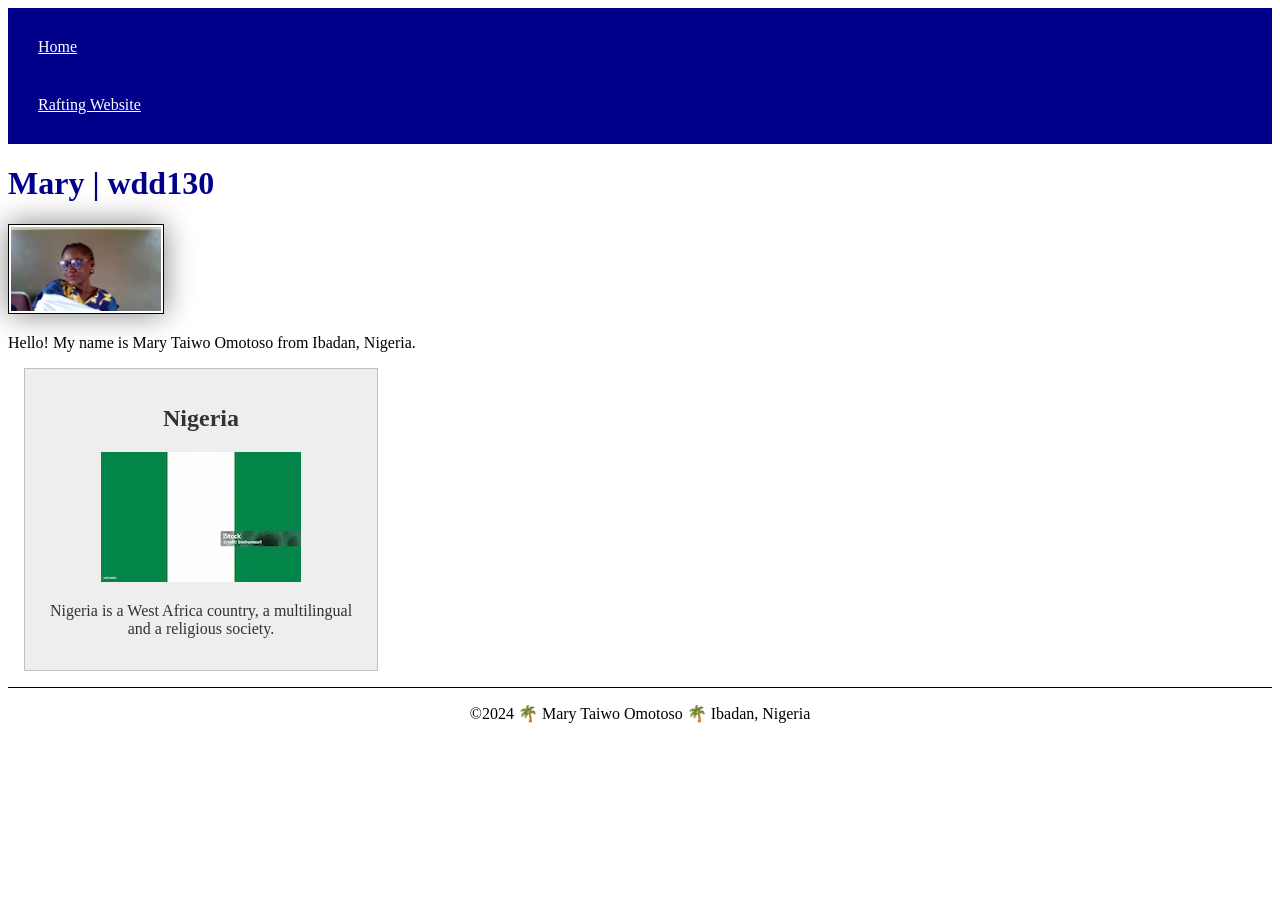
==== index.html @ 66f55c37 "Changed the meta desc" ====
<!DOCTYPE html>
<html lang="en-US">
  <head>
    <meta charset="utf-8">
    <meta name="viewport" content="width=device-width,initial-scale=1.0">
    <title>Mary Taiwo Omotoso WDD 130</title>
    <meta name="Description" content="Omart Clean offers top-rated cleaning services and eco-friendly products for your home or business. Enjoy a cleaner, healthier space today at affordable price!">
    <meta name="author" content="Mary Taiwo Omotoso">
    <link rel="stylesheet" href="styles/styles.css">
  </head>
  <body>
    <header>
        <nav>
            <a href="#">Home</a>
            <a href="wwr/">Rafting Website</a>
          </nav> 
    </header>
    <main>
        <h1>Mary | wdd130</h1>
        <img src="images/profile.webp" alt="Hello, my name is Mary Omotoso" width="200">
        <p>Hello! My name is Mary Taiwo Omotoso from Ibadan, Nigeria.</p>
    </main>
    <aside>
      <h2> Nigeria</h2>
      <img src="./images/national_flag.webp" alt="Nigeria Flag">
      <p>Nigeria is a West Africa country, a multilingual and a religious society.</p>
    </aside>
    <footer>
        <p>©️2024 🌴 Mary Taiwo Omotoso 🌴 Ibadan, Nigeria</p>
    </footer>
  </body>
</html>
---- styles/styles.css ----
nav {
    background-color: darkblue;
    padding: 10px;
  }
nav a {
    color: white;
    display: block;
    padding: 20px;
  }
h1 {
    color: darkblue;
  }
main img {
    width: 150px;
    height: auto;
    border: 1px solid black;
    padding: 2px;
    box-shadow: 0 0 30px gray;
}

main {
    max-width: 840px;
}
aside {
    width: 20rem;
    margin: 1rem;
    border: 1px solid rgba(0, 0, 0, 0.2); /* 1️⃣ */
    padding: 1rem;
    background-color: #eee;
    color: #333;
    text-align: center;
  }
aside img {
    width: 200px;
    height: auto;
}
p { padding: 0;}
footer {
    margin-top: 15px;
    border-top: 1px solid #000;
    text-align: center;
  }
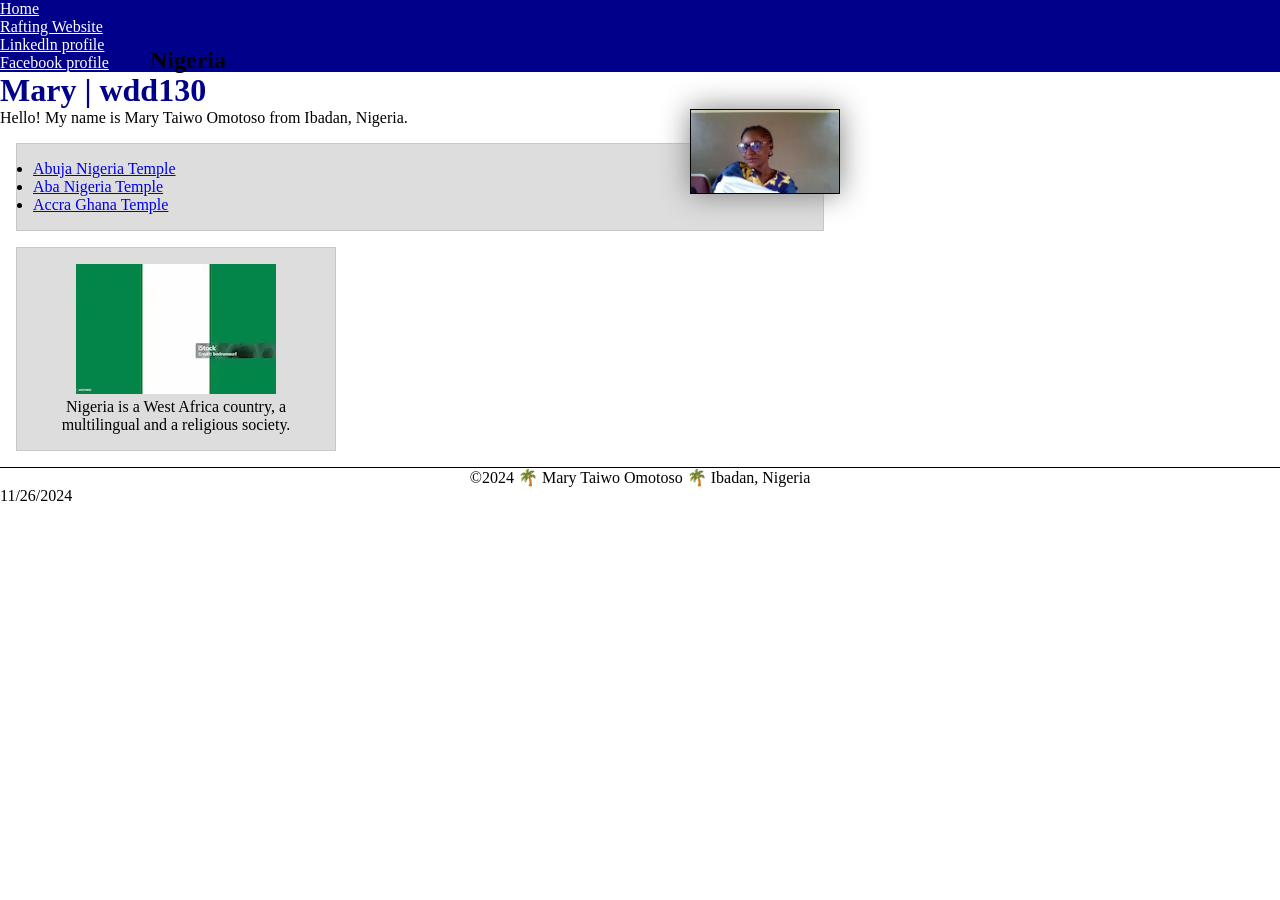
==== commit 295b8a49: "Week 2 index.htm;" ====
--- a/index.html
+++ b/index.html
@@ -4,7 +4,7 @@
     <meta charset="utf-8">
     <meta name="viewport" content="width=device-width,initial-scale=1.0">
     <title>Mary Taiwo Omotoso WDD 130</title>
-    <meta name="Description" content="Omart Clean offers top-rated cleaning services and eco-friendly products for your home or business. Enjoy a cleaner, healthier space today at affordable price!">
+    <meta name="Description" content="Wdd 130 - Web Frontend Development Mary Taiwo Omotoso course assignment">
     <meta name="author" content="Mary Taiwo Omotoso">
     <link rel="stylesheet" href="styles/styles.css">
   </head>
@@ -13,14 +13,21 @@
         <nav>
             <a href="#">Home</a>
             <a href="wwr/">Rafting Website</a>
+            <a href="www.linkedin.com/in/mary-taiwo-omotoso-859a27259">Linkedln profile</a>
+            <a href="https://facebook.com">Facebook profile</a>
           </nav> 
     </header>
     <main>
         <h1>Mary | wdd130</h1>
         <img src="images/profile.webp" alt="Hello, my name is Mary Omotoso" width="200">
         <p>Hello! My name is Mary Taiwo Omotoso from Ibadan, Nigeria.</p>
-    </main>
-    <aside>
+        <ul class="box">
+          <li><a href="https://www.churchofjesuschrist.org/temples/details/abuja-nigeria-temple" target="_blank">Abuja Nigeria Temple</a></li>
+          <li><a href="https://www.churchofjesuschrist.org/temples/details/aba-nigeria-temple" target="_blank">Aba Nigeria Temple</a></li>
+          <li><a href="https://www.churchofjesuschrist.org/temples/details/accra-ghana-temple" target="_blank">Accra Ghana Temple</a></li>
+        </ul>
+      </main>
+    <aside class="box">
       <h2> Nigeria</h2>
       <img src="./images/national_flag.webp" alt="Nigeria Flag">
       <p>Nigeria is a West Africa country, a multilingual and a religious society.</p>
@@ -29,4 +36,5 @@
         <p>©️2024 🌴 Mary Taiwo Omotoso 🌴 Ibadan, Nigeria</p>
     </footer>
   </body>
+  11/26/2024
 </html>
--- a/styles/styles.css
+++ b/styles/styles.css
@@ -1,3 +1,10 @@
+:root {
+  * {
+    margin: 0;
+    padding: 0;
+    box-sizing: border-box;
+  }
+}
 nav {
     background-color: darkblue;
     padding: 10px;
@@ -11,6 +18,9 @@
     color: darkblue;
   }
 main img {
+
+    /* you most likely will have other declarations here */
+    float: right;
     width: 150px;
     height: auto;
     border: 1px solid black;
@@ -30,6 +40,11 @@
     color: #333;
     text-align: center;
   }
+aside h2 {
+    position: absolute;
+    top: 47px;
+    left: 150px;
+  }
 aside img {
     width: 200px;
     height: auto;
@@ -40,3 +55,11 @@
     border-top: 1px solid #000;
     text-align: center;
   }
+/* Class Selectors */
+.box {
+  margin: 1rem;
+  border: 1px solid rgb(0 0 0 / .1);
+  padding: 1rem;
+  background-color: #ddd;
+  color: #000;
+}
